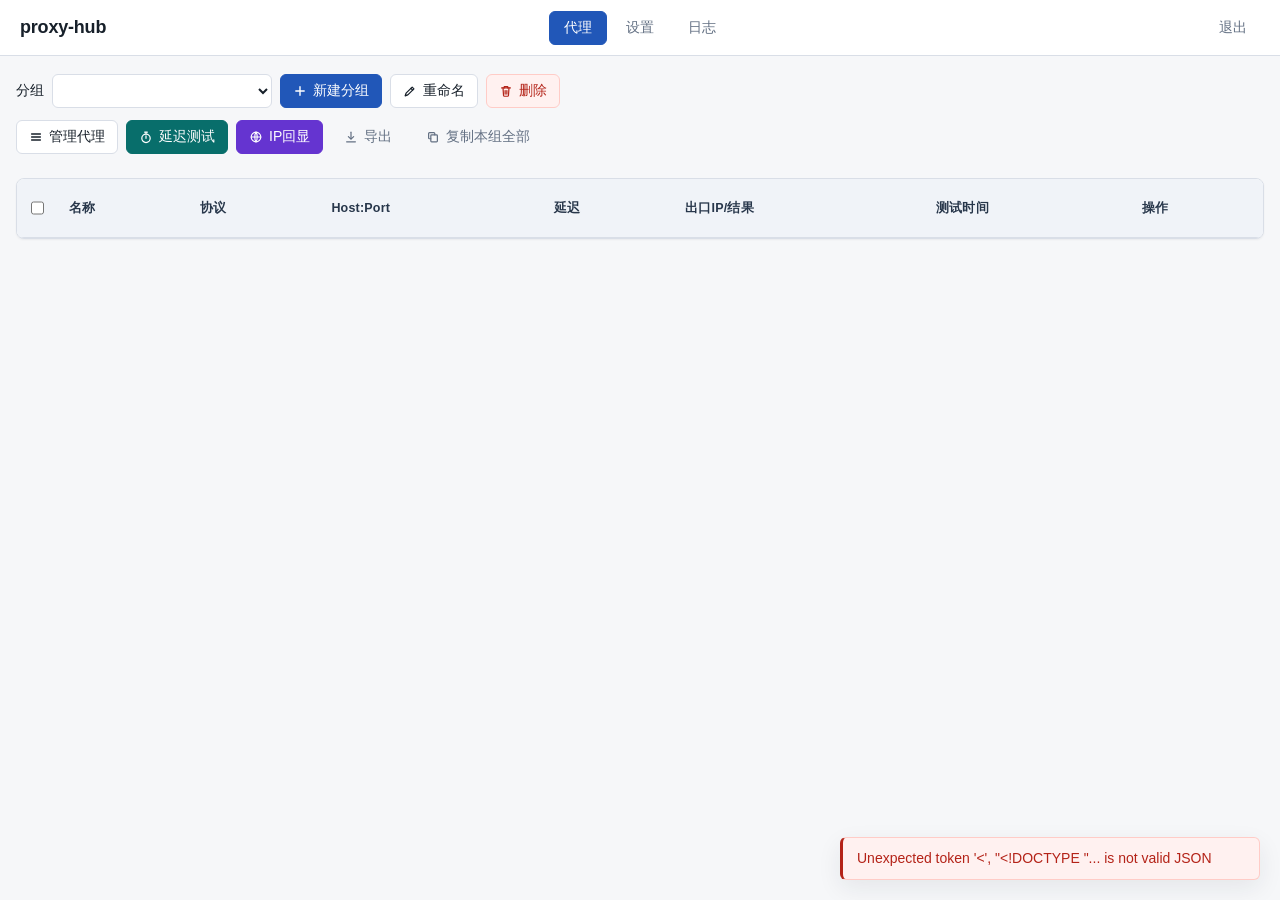
==== web/index.html @ 1da54f73 "Support socks5h proxy input" ====
<!doctype html>
<html lang="zh-CN">
<head>
  <meta charset="utf-8">
  <meta name="viewport" content="width=device-width, initial-scale=1">
  <title>proxy-hub</title>
  <link rel="stylesheet" href="./app.css">
  <script defer src="./app.js"></script>
</head>
<body data-page="app">
  <header class="topbar">
    <div class="brand">proxy-hub</div>
    <nav class="tabs" aria-label="主导航">
      <button class="tab active" data-tab="proxies">代理</button>
      <button class="tab" data-tab="settings">设置</button>
      <button class="tab" data-tab="logs">日志</button>
    </nav>
    <button id="logoutBtn" class="ghost">退出</button>
  </header>

  <main class="app-shell">
    <section id="notice" class="notice hidden" role="status" aria-live="polite"></section>

    <section id="proxiesView" class="view active">
      <div class="group-row">
        <label for="groupSelect">分组</label>
        <select id="groupSelect"></select>
        <button id="newGroupBtn">
          <svg viewBox="0 0 16 16" aria-hidden="true" fill="none" stroke="currentColor" stroke-width="1.6" stroke-linecap="round"><path d="M8 3.2v9.6M3.2 8h9.6"/></svg>
          新建分组
        </button>
        <button id="renameGroupBtn" class="secondary">
          <svg viewBox="0 0 16 16" aria-hidden="true" fill="none" stroke="currentColor" stroke-width="1.4" stroke-linecap="round" stroke-linejoin="round"><path d="m2.5 13.5 1-3 7-7 2 2-7 7-3 1z"/><path d="m9 5 2 2"/></svg>
          重命名
        </button>
        <button id="deleteGroupBtn" class="danger">
          <svg viewBox="0 0 16 16" aria-hidden="true" fill="none" stroke="currentColor" stroke-width="1.4" stroke-linecap="round" stroke-linejoin="round"><path d="M3 4.5h10"/><path d="M6 4.5V3h4v1.5"/><path d="m4.6 4.5.6 8.6a1 1 0 0 0 1 .9h3.6a1 1 0 0 0 1-.9l.6-8.6"/><path d="M7 7.5v4M9 7.5v4"/></svg>
          删除
        </button>
      </div>

      <div class="toolbar">
        <button id="bulkProxyBtn" class="secondary">
          <svg viewBox="0 0 16 16" aria-hidden="true" fill="none" stroke="currentColor" stroke-width="1.6" stroke-linecap="round"><path d="M3 4.5h10M3 8h10M3 11.5h10"/></svg>
          管理代理
        </button>
        <button id="latencyBtn" class="accent">
          <svg viewBox="0 0 16 16" aria-hidden="true" fill="none" stroke="currentColor" stroke-width="1.4" stroke-linecap="round"><circle cx="8" cy="9.5" r="4.8"/><path d="M8 9.5V6.8"/><path d="M6.5 2.5h3M8 4V2.5"/></svg>
          延迟测试
        </button>
        <button id="echoBtn" class="accent-alt">
          <svg viewBox="0 0 16 16" aria-hidden="true" fill="none" stroke="currentColor" stroke-width="1.3" stroke-linecap="round"><circle cx="8" cy="8" r="5.5"/><path d="M2.5 8h11"/><path d="M8 2.5c1.8 2 1.8 9 0 11M8 2.5c-1.8 2-1.8 9 0 11"/></svg>
          IP回显
        </button>
        <button id="exportBtn" class="ghost">
          <svg viewBox="0 0 16 16" aria-hidden="true" fill="none" stroke="currentColor" stroke-width="1.4" stroke-linecap="round" stroke-linejoin="round"><path d="M8 2.5v7.5"/><path d="m5 7.5 3 3 3-3"/><path d="M3 13.5h10"/></svg>
          导出
        </button>
        <button id="copyGroupBtn" class="ghost">
          <svg viewBox="0 0 16 16" aria-hidden="true" fill="none" stroke="currentColor" stroke-width="1.4" stroke-linecap="round" stroke-linejoin="round"><rect x="5.5" y="5.5" width="7.5" height="8" rx="1"/><path d="M10 5.5V4a1 1 0 0 0-1-1H4a1 1 0 0 0-1 1v5a1 1 0 0 0 1 1h1.5"/></svg>
          复制本组全部
        </button>
      </div>

      <div class="summary" id="summary"></div>

      <div class="table-wrap">
        <table>
          <thead>
            <tr>
              <th class="check"><input id="selectAll" type="checkbox" aria-label="全选"></th>
              <th>名称</th>
              <th>协议</th>
              <th>Host:Port</th>
              <th>延迟</th>
              <th>出口IP/结果</th>
              <th>测试时间</th>
              <th>操作</th>
            </tr>
          </thead>
          <tbody id="proxyRows"></tbody>
        </table>
      </div>
    </section>

    <section id="settingsView" class="view">
      <form id="settingsForm" class="settings-grid">
        <label>
          <span>并发数</span>
          <input name="concurrency" type="number" min="1" max="200" required>
        </label>
        <label>
          <span>单代理超时 ms</span>
          <input name="timeout_ms" type="number" min="500" max="60000" required>
        </label>
        <label>
          <span>延迟测试 URL</span>
          <select id="testUrlPreset">
            <option value="https://cp.cloudflare.com/generate_204">Cloudflare 204</option>
            <option value="https://www.google.com/generate_204">Google 204</option>
            <option value="custom">自定义</option>
          </select>
        </label>
        <label>
          <span>自定义 URL</span>
          <input name="test_url" type="url" required>
        </label>
        <label>
          <span>成功规则</span>
          <select id="expectedMode">
            <option value="2xx">2xx</option>
            <option value="status">指定状态码</option>
          </select>
        </label>
        <label>
          <span>期望状态码</span>
          <input name="expected_status" type="number" min="0" max="599" required>
        </label>
        <label>
          <span>绿色延迟上限 ms</span>
          <input name="low_latency_ms" type="number" min="1" max="60000" required>
        </label>
        <label>
          <span>红色延迟起点 ms</span>
          <input name="red_latency_ms" type="number" min="2" max="120000" required>
        </label>
        <label class="inline">
          <input name="log_to_file" type="checkbox">
          <span>写入日志文件</span>
        </label>
        <label>
          <span>日志最大 MB</span>
          <input name="log_max_mb" type="number" min="1" max="100" required>
        </label>
        <div class="form-actions">
          <button type="submit">保存</button>
        </div>
      </form>
    </section>

    <section id="logsView" class="view">
      <div class="toolbar">
        <button id="refreshLogsBtn">刷新</button>
        <span class="muted">自动刷新: 2s</span>
      </div>
      <pre id="logBox" class="log-box"></pre>
    </section>
  </main>

  <dialog id="bulkDialog" class="modal">
    <form method="dialog" class="modal-body">
      <h2>管理代理</h2>
      <p class="muted">每行一个代理，支持 socks5://、socks5h://、user:pass@host:port、host:port:user:pass。</p>
      <textarea id="bulkText" spellcheck="false"></textarea>
      <div id="bulkErrors" class="form-error"></div>
      <div class="modal-actions">
        <button id="replaceBulkBtn" type="button">替换整组</button>
        <button id="appendBulkBtn" type="button">追加去重</button>
        <button class="secondary" value="cancel">取消</button>
      </div>
    </form>
  </dialog>
</body>
</html>
---- web/app.css ----
:root {
  --bg: #f6f7f9;
  --bg-soft: #eef2f7;
  --panel: #ffffff;
  --text: #17202a;
  --muted: #637083;
  --line: #d9dee7;
  --primary: #2157b8;
  --primary-strong: #174596;
  --primary-soft: #e5edfb;
  --accent: #086e6b;
  --accent-strong: #054e4b;
  --accent-soft: #def2f0;
  --accent-alt: #6534d0;
  --accent-alt-strong: #4f24ad;
  --accent-alt-soft: #ece1fb;
  --danger: #b42318;
  --danger-bg: #fff1f0;
  --ok: #138a46;
  --ok-bg: #e6f5ec;
  --warn: #9a6700;
  --warn-bg: #fdf3d9;
  --bad: #c0342b;
  --bad-bg: #fde8e6;
  --shadow: 0 8px 24px rgba(31, 42, 55, 0.08);
  --shadow-sm: 0 1px 2px rgba(31, 42, 55, 0.06);
  --radius: 8px;
  --radius-sm: 6px;
  --radius-pill: 999px;
  --transition: 0.18s ease;
  font-family: "Segoe UI", "Microsoft YaHei", Arial, sans-serif;
}

* {
  box-sizing: border-box;
}

body {
  margin: 0;
  color: var(--text);
  background: var(--bg);
  font-size: 14px;
  letter-spacing: 0;
}

button,
input,
select,
textarea {
  font: inherit;
}

button {
  display: inline-flex;
  align-items: center;
  justify-content: center;
  gap: 6px;
  border: 1px solid var(--primary);
  background: var(--primary);
  color: #fff;
  min-height: 34px;
  padding: 0 12px;
  border-radius: var(--radius-sm);
  cursor: pointer;
  transition: background var(--transition), border-color var(--transition),
    color var(--transition), box-shadow var(--transition), transform var(--transition);
}

button:hover {
  background: var(--primary-strong);
  border-color: var(--primary-strong);
}

button svg {
  width: 14px;
  height: 14px;
  flex: none;
}

button:active:not(:disabled) {
  transform: translateY(1px);
}

button:focus-visible,
input:focus-visible,
select:focus-visible,
textarea:focus-visible {
  outline: 2px solid var(--primary);
  outline-offset: 2px;
}

button.secondary,
button.ghost {
  color: var(--text);
  background: #fff;
  border-color: var(--line);
}

button.secondary:hover,
button.ghost:hover {
  background: var(--bg-soft);
  border-color: var(--primary);
  color: var(--primary);
}

button.ghost {
  color: var(--muted);
  background: transparent;
  border-color: transparent;
}

button.ghost:hover {
  color: var(--text);
  background: var(--bg-soft);
  border-color: transparent;
}

button.accent {
  color: #fff;
  background: var(--accent);
  border-color: var(--accent);
}

button.accent:hover {
  background: var(--accent-strong);
  border-color: var(--accent-strong);
}

button.accent-alt {
  color: #fff;
  background: var(--accent-alt);
  border-color: var(--accent-alt);
}

button.accent-alt:hover {
  background: var(--accent-alt-strong);
  border-color: var(--accent-alt-strong);
}

button.danger {
  color: var(--danger);
  background: var(--danger-bg);
  border-color: #ffccc7;
}

button.danger:hover {
  background: #ffe1de;
  border-color: #ffccc7;
  color: var(--danger);
}

button:disabled {
  opacity: 0.55;
  cursor: not-allowed;
}

button.copied,
button.copied:hover {
  color: var(--ok);
  background: var(--ok-bg);
  border-color: #9fd8b5;
}

input,
select,
textarea {
  border: 1px solid var(--line);
  border-radius: var(--radius-sm);
  background: #fff;
  color: var(--text);
  min-height: 34px;
  padding: 6px 9px;
  transition: border-color var(--transition), box-shadow var(--transition);
}

input:focus,
select:focus,
textarea:focus {
  outline: none;
  border-color: var(--primary);
  box-shadow: 0 0 0 3px var(--primary-soft);
}

textarea {
  min-height: 280px;
  resize: vertical;
  font-family: Consolas, "Courier New", monospace;
}

.login-page {
  min-height: 100vh;
  display: grid;
  place-items: center;
  background:
    radial-gradient(circle at top, var(--primary-soft), transparent 55%),
    var(--bg);
}

.login-shell {
  width: min(420px, calc(100vw - 32px));
}

.login-panel {
  background: var(--panel);
  border: 1px solid var(--line);
  border-radius: var(--radius);
  box-shadow: var(--shadow);
  padding: 32px 28px;
}

.login-panel h1 {
  margin: 0 0 24px;
  font-size: 28px;
  font-weight: 700;
  letter-spacing: -0.4px;
}

.login-form {
  display: grid;
  gap: 12px;
}

.login-form button {
  width: 100%;
}

.topbar {
  position: sticky;
  top: 0;
  z-index: 10;
  display: grid;
  grid-template-columns: 1fr auto 1fr;
  align-items: center;
  gap: 20px;
  min-height: 56px;
  padding: 0 20px;
  background: rgba(255, 255, 255, 0.92);
  backdrop-filter: saturate(180%) blur(8px);
  -webkit-backdrop-filter: saturate(180%) blur(8px);
  border-bottom: 1px solid var(--line);
}

.brand {
  justify-self: start;
  font-weight: 700;
  font-size: 18px;
  letter-spacing: -0.2px;
}

.tabs {
  display: flex;
  justify-content: center;
  gap: 4px;
}

#logoutBtn {
  justify-self: end;
}

.tab {
  color: var(--muted);
  background: transparent;
  border-color: transparent;
  padding: 0 14px;
}

.tab:hover {
  color: var(--text);
  background: var(--bg-soft);
  border-color: transparent;
}

.tab.active {
  color: #fff;
  background: var(--primary);
  border-color: var(--primary);
}

.tab.active:hover {
  background: var(--primary-strong);
  color: #fff;
}

.app-shell {
  width: min(1280px, calc(100vw - 32px));
  margin: 18px auto 32px;
}

.view {
  display: none;
}

.view.active {
  display: block;
}

.notice {
  position: fixed;
  right: 20px;
  bottom: 20px;
  z-index: 40;
  width: min(420px, calc(100vw - 32px));
  margin: 0;
  padding: 10px 14px;
  border: 1px solid var(--line);
  border-left: 3px solid var(--primary);
  border-radius: var(--radius-sm);
  background: var(--panel);
  box-shadow: var(--shadow);
  line-height: 1.5;
  animation: notice-in 0.24s ease;
}

.notice.error {
  border-color: #ffccc7;
  border-left-color: var(--danger);
  background: var(--danger-bg);
  color: var(--danger);
}

@keyframes notice-in {
  from {
    opacity: 0;
    transform: translateY(8px);
  }
  to {
    opacity: 1;
    transform: translateY(0);
  }
}

.hidden {
  display: none;
}

.group-row,
.toolbar {
  display: flex;
  flex-wrap: wrap;
  align-items: center;
  gap: 8px;
  margin-bottom: 12px;
}

.group-row select {
  min-width: 220px;
}

.summary {
  display: flex;
  flex-wrap: wrap;
  gap: 8px;
  margin: 12px 0;
}

.summary .chip {
  display: inline-flex;
  align-items: center;
  gap: 6px;
  padding: 4px 10px;
  background: var(--panel);
  border: 1px solid var(--line);
  border-radius: var(--radius-pill);
  color: var(--muted);
  font-size: 12.5px;
  line-height: 1.5;
  white-space: nowrap;
}

.summary .chip strong {
  color: var(--text);
  font-weight: 600;
}

.summary .chip.empty {
  background: transparent;
  border-style: dashed;
}

.table-wrap {
  overflow: auto;
  background: var(--panel);
  border: 1px solid var(--line);
  border-radius: var(--radius);
  box-shadow: var(--shadow-sm);
}

table {
  width: 100%;
  min-width: 920px;
  border-collapse: collapse;
}

th,
td {
  padding: 9px 10px;
  border-bottom: 1px solid var(--line);
  text-align: left;
  vertical-align: middle;
}

th {
  background: #f0f3f8;
  font-weight: 600;
  color: #27364a;
  font-size: 12.5px;
  letter-spacing: 0.2px;
}

tbody tr {
  transition: background var(--transition);
}

tbody tr:not(.empty):hover td {
  background: #f6f9fd;
}

tr.empty td {
  padding: 36px 12px;
  text-align: center;
  color: var(--muted);
  font-size: 13px;
}

tr:last-child td {
  border-bottom: 0;
}

.check {
  width: 42px;
}

.mono {
  font-family: Consolas, "Courier New", monospace;
}

.cell-actions {
  display: flex;
  flex-wrap: wrap;
  gap: 6px;
}

.cell-actions button {
  min-height: 28px;
  padding: 0 10px;
  font-size: 12.5px;
}

.label-input {
  width: 150px;
}

.lat-ok,
.lat-warn,
.lat-bad,
.result-error {
  display: inline-flex;
  align-items: center;
  padding: 2px 10px;
  border-radius: var(--radius-pill);
  font-size: 12.5px;
  font-weight: 600;
  letter-spacing: 0.2px;
}

.lat-ok {
  color: var(--ok);
  background: var(--ok-bg);
}

.lat-warn {
  color: var(--warn);
  background: var(--warn-bg);
}

.lat-bad,
.result-error {
  color: var(--bad);
  background: var(--bad-bg);
}

.echo-cell {
  display: inline-flex;
  align-items: center;
  gap: 8px;
  flex-wrap: wrap;
  max-width: 100%;
}

.echo-ip {
  display: inline-flex;
  align-items: center;
  min-height: 0;
  margin: 0;
  padding: 2px 6px;
  border: 0;
  background: transparent;
  color: var(--text);
  font-family: Consolas, "Courier New", monospace;
  font-weight: 600;
  letter-spacing: 0.1px;
  border-radius: var(--radius-sm);
  cursor: pointer;
}

.echo-ip:hover {
  background: var(--primary-soft);
  color: var(--primary-strong);
}

.echo-ip.copied,
.echo-ip.copied:hover {
  background: var(--ok-bg);
  color: var(--ok);
}

.echo-cc {
  display: inline-flex;
  align-items: center;
  padding: 1px 7px;
  border-radius: var(--radius-sm);
  background: var(--bg-soft);
  color: var(--text);
  font-size: 12px;
  font-weight: 600;
  letter-spacing: 0.4px;
}

.echo-asn {
  color: var(--muted);
  font-size: 12.5px;
  font-family: Consolas, "Courier New", monospace;
}

.muted {
  color: var(--muted);
}

.settings-grid {
  display: grid;
  grid-template-columns: repeat(2, minmax(220px, 1fr));
  gap: 14px 18px;
  background: var(--panel);
  border: 1px solid var(--line);
  border-radius: var(--radius);
  box-shadow: var(--shadow-sm);
  padding: 20px;
}

.settings-grid label {
  display: grid;
  gap: 6px;
}

.settings-grid label.inline {
  grid-template-columns: auto 1fr;
  align-items: center;
  gap: 10px;
}

.form-actions {
  grid-column: 1 / -1;
}

.form-error {
  min-height: 20px;
  color: var(--danger);
}

.log-box {
  min-height: 460px;
  margin: 0;
  padding: 16px;
  overflow: auto;
  background: #101820;
  color: #d7e1ea;
  border: 1px solid #0a1118;
  border-radius: var(--radius);
  box-shadow: var(--shadow-sm);
  line-height: 1.55;
  font-family: Consolas, "Courier New", monospace;
  font-size: 12.5px;
}

.modal {
  width: min(720px, calc(100vw - 32px));
  border: 1px solid var(--line);
  border-radius: var(--radius);
  box-shadow: var(--shadow);
  padding: 0;
}

.modal::backdrop {
  background: rgba(12, 18, 28, 0.45);
  backdrop-filter: blur(2px);
  -webkit-backdrop-filter: blur(2px);
}

.modal-body {
  display: grid;
  gap: 12px;
  padding: 18px;
}

.modal-body h2 {
  margin: 0;
  font-size: 18px;
}

.modal-body p {
  margin: 0;
}

.modal-actions {
  display: flex;
  justify-content: flex-end;
  flex-wrap: wrap;
  gap: 8px;
}

@media (max-width: 760px) {
  .topbar {
    grid-template-columns: 1fr;
    gap: 8px;
    padding: 10px 14px;
  }

  .tabs {
    justify-content: center;
  }

  .settings-grid {
    grid-template-columns: 1fr;
  }
}

@media (prefers-reduced-motion: reduce) {
  *,
  *::before,
  *::after {
    animation-duration: 0.01ms !important;
    animation-iteration-count: 1 !important;
    transition-duration: 0.01ms !important;
  }
}
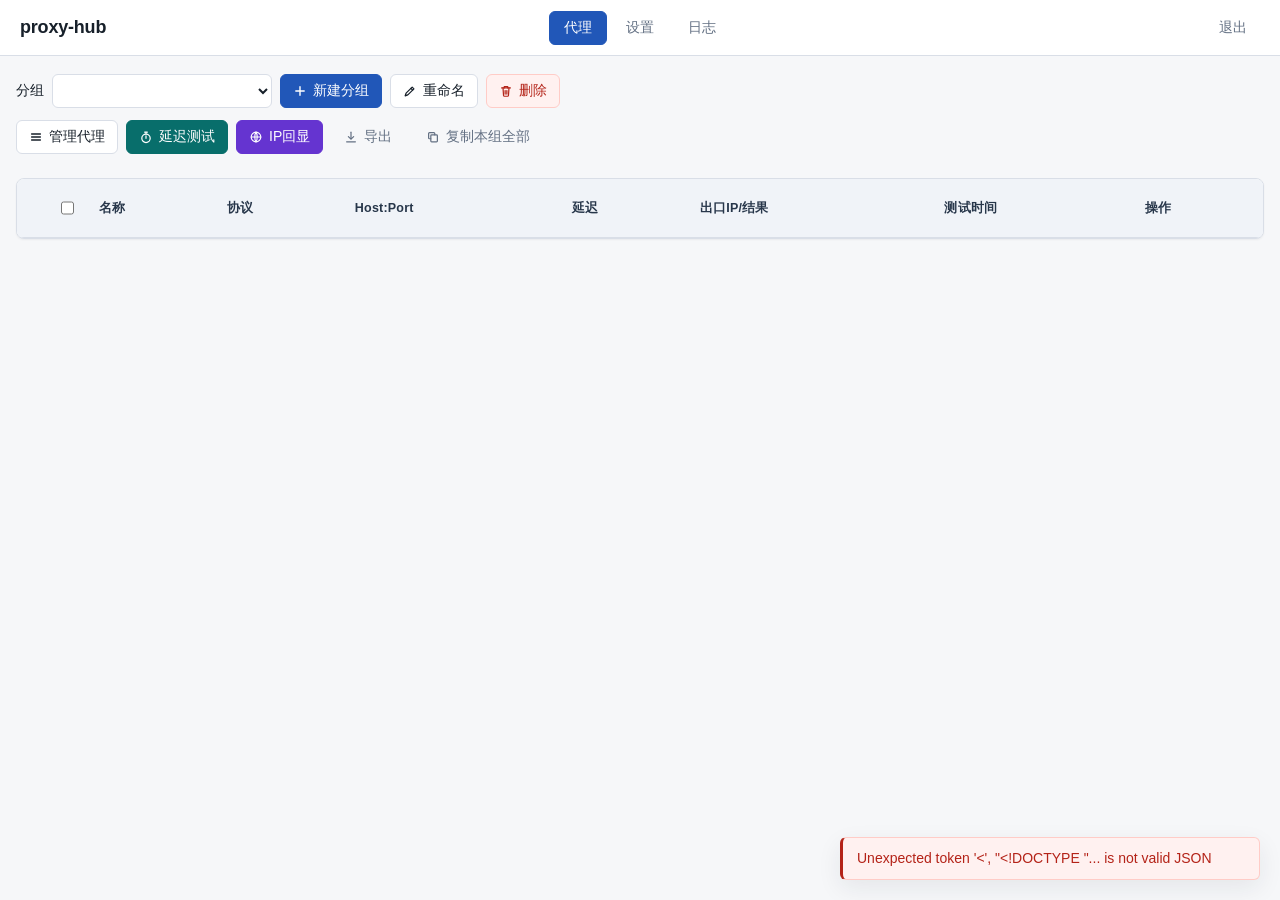
==== commit 2c52c805: "Add drag-to-reorder for proxies via handle column" ====
--- a/web/index.html
+++ b/web/index.html
@@ -68,6 +68,7 @@
         <table>
           <thead>
             <tr>
+              <th class="drag-col" aria-hidden="true"></th>
               <th class="check"><input id="selectAll" type="checkbox" aria-label="全选"></th>
               <th>名称</th>
               <th>协议</th>
--- a/web/app.css
+++ b/web/app.css
@@ -430,6 +430,49 @@
   width: 42px;
 }
 
+.drag-col {
+  width: 30px;
+  text-align: center;
+  padding-left: 4px;
+  padding-right: 4px;
+}
+
+.drag-handle {
+  display: inline-flex;
+  align-items: center;
+  justify-content: center;
+  width: 18px;
+  height: 22px;
+  color: var(--muted);
+  cursor: grab;
+  touch-action: none;
+}
+
+.drag-handle svg {
+  width: 14px;
+  height: 14px;
+}
+
+.drag-handle:hover {
+  color: var(--accent);
+}
+
+.drag-handle:active {
+  cursor: grabbing;
+}
+
+tr.dragging {
+  opacity: 0.45;
+}
+
+tr.drop-before td {
+  box-shadow: inset 0 2px 0 var(--accent);
+}
+
+tr.drop-after td {
+  box-shadow: inset 0 -2px 0 var(--accent);
+}
+
 .mono {
   font-family: Consolas, "Courier New", monospace;
 }
@@ -453,6 +496,7 @@
 .lat-ok,
 .lat-warn,
 .lat-bad,
+.lat-pending,
 .result-error {
   display: inline-flex;
   align-items: center;
@@ -477,6 +521,17 @@
 .result-error {
   color: var(--bad);
   background: var(--bad-bg);
+}
+
+.lat-pending {
+  color: var(--muted);
+  background: var(--bg-soft);
+  animation: pending-pulse 1.1s ease-in-out infinite;
+}
+
+@keyframes pending-pulse {
+  0%, 100% { opacity: 0.55; }
+  50% { opacity: 1; }
 }
 
 .echo-cell {
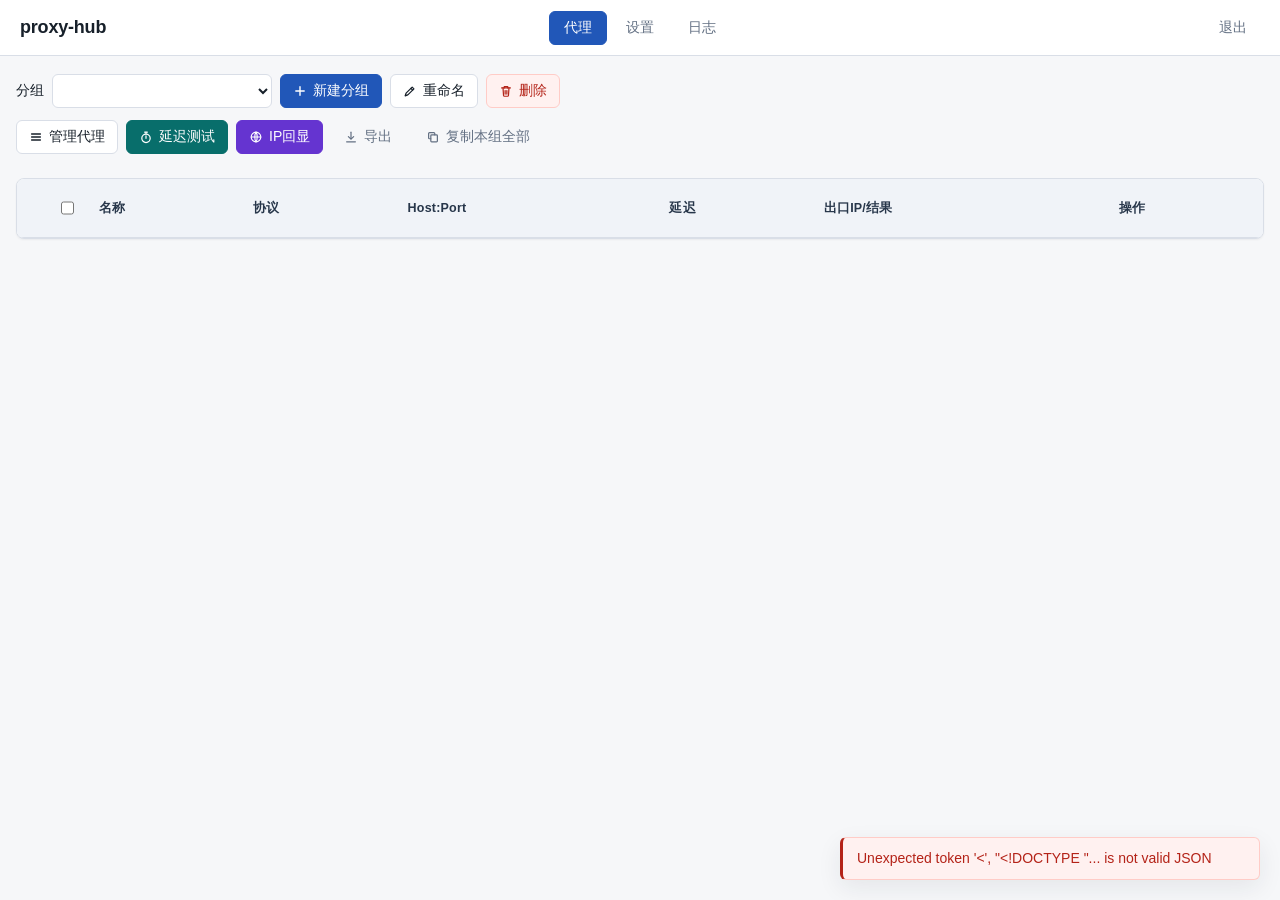
==== commit 666c2f78: "Remove test time column from proxy table" ====
--- a/web/index.html
+++ b/web/index.html
@@ -75,7 +75,6 @@
               <th>Host:Port</th>
               <th>延迟</th>
               <th>出口IP/结果</th>
-              <th>测试时间</th>
               <th>操作</th>
             </tr>
           </thead>
@@ -155,8 +154,7 @@
       <textarea id="bulkText" spellcheck="false"></textarea>
       <div id="bulkErrors" class="form-error"></div>
       <div class="modal-actions">
-        <button id="replaceBulkBtn" type="button">替换整组</button>
-        <button id="appendBulkBtn" type="button">追加去重</button>
+        <button id="saveBulkBtn" type="button">保存</button>
         <button class="secondary" value="cancel">取消</button>
       </div>
     </form>
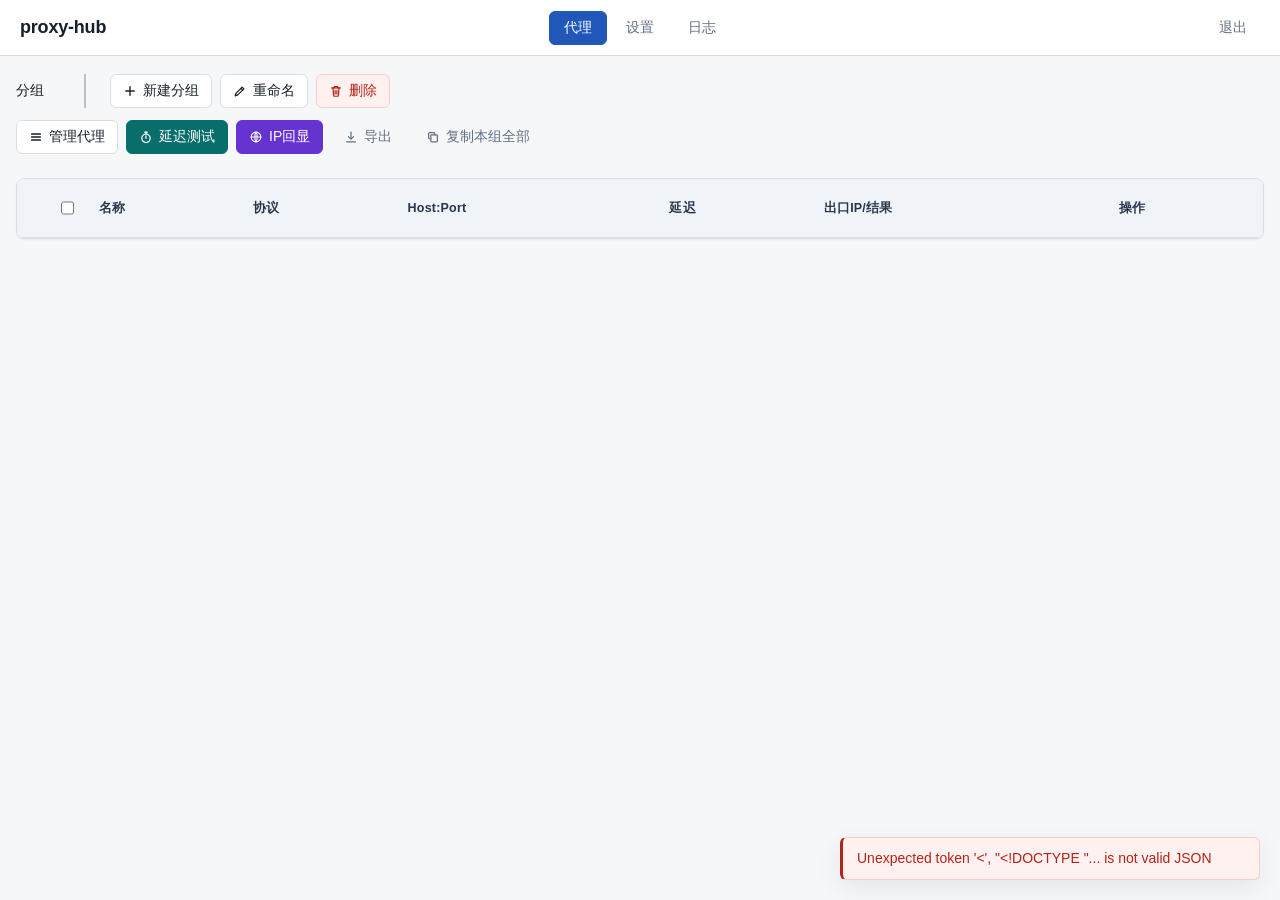
==== commit b5d5537e: "Replace group selector with tabs" ====
--- a/web/index.html
+++ b/web/index.html
@@ -23,20 +23,22 @@
 
     <section id="proxiesView" class="view active">
       <div class="group-row">
-        <label for="groupSelect">分组</label>
-        <select id="groupSelect"></select>
-        <button id="newGroupBtn">
-          <svg viewBox="0 0 16 16" aria-hidden="true" fill="none" stroke="currentColor" stroke-width="1.6" stroke-linecap="round"><path d="M8 3.2v9.6M3.2 8h9.6"/></svg>
-          新建分组
-        </button>
-        <button id="renameGroupBtn" class="secondary">
-          <svg viewBox="0 0 16 16" aria-hidden="true" fill="none" stroke="currentColor" stroke-width="1.4" stroke-linecap="round" stroke-linejoin="round"><path d="m2.5 13.5 1-3 7-7 2 2-7 7-3 1z"/><path d="m9 5 2 2"/></svg>
-          重命名
-        </button>
-        <button id="deleteGroupBtn" class="danger">
-          <svg viewBox="0 0 16 16" aria-hidden="true" fill="none" stroke="currentColor" stroke-width="1.4" stroke-linecap="round" stroke-linejoin="round"><path d="M3 4.5h10"/><path d="M6 4.5V3h4v1.5"/><path d="m4.6 4.5.6 8.6a1 1 0 0 0 1 .9h3.6a1 1 0 0 0 1-.9l.6-8.6"/><path d="M7 7.5v4M9 7.5v4"/></svg>
-          删除
-        </button>
+        <span class="group-label">分组</span>
+        <div id="groupTabs" class="group-tabs" role="tablist" aria-label="代理分组"></div>
+        <div class="group-actions" aria-label="分组操作">
+          <button id="newGroupBtn" class="secondary">
+            <svg viewBox="0 0 16 16" aria-hidden="true" fill="none" stroke="currentColor" stroke-width="1.6" stroke-linecap="round"><path d="M8 3.2v9.6M3.2 8h9.6"/></svg>
+            新建分组
+          </button>
+          <button id="renameGroupBtn" class="secondary">
+            <svg viewBox="0 0 16 16" aria-hidden="true" fill="none" stroke="currentColor" stroke-width="1.4" stroke-linecap="round" stroke-linejoin="round"><path d="m2.5 13.5 1-3 7-7 2 2-7 7-3 1z"/><path d="m9 5 2 2"/></svg>
+            重命名
+          </button>
+          <button id="deleteGroupBtn" class="danger">
+            <svg viewBox="0 0 16 16" aria-hidden="true" fill="none" stroke="currentColor" stroke-width="1.4" stroke-linecap="round" stroke-linejoin="round"><path d="M3 4.5h10"/><path d="M6 4.5V3h4v1.5"/><path d="m4.6 4.5.6 8.6a1 1 0 0 0 1 .9h3.6a1 1 0 0 0 1-.9l.6-8.6"/><path d="M7 7.5v4M9 7.5v4"/></svg>
+            删除
+          </button>
+        </div>
       </div>
 
       <div class="toolbar">
@@ -150,7 +152,7 @@
   <dialog id="bulkDialog" class="modal">
     <form method="dialog" class="modal-body">
       <h2>管理代理</h2>
-      <p class="muted">每行一个代理，支持 socks5://、socks5h://、user:pass@host:port、host:port:user:pass。</p>
+      <p class="muted">每行一个代理，支持 socks5://、socks5h://、http://、https://、user:pass@host:port、host:port:user:pass。</p>
       <textarea id="bulkText" spellcheck="false"></textarea>
       <div id="bulkErrors" class="form-error"></div>
       <div class="modal-actions">
--- a/web/app.css
+++ b/web/app.css
@@ -334,16 +334,64 @@
 }
 
 .group-row,
+.group-actions,
 .toolbar {
   display: flex;
+  align-items: center;
+  gap: 8px;
+}
+
+.toolbar {
   flex-wrap: wrap;
-  align-items: center;
-  gap: 8px;
   margin-bottom: 12px;
 }
 
-.group-row select {
-  min-width: 220px;
+.group-row {
+  overflow-x: auto;
+  margin-bottom: 12px;
+  scrollbar-width: none;
+}
+
+.group-row::-webkit-scrollbar {
+  display: none;
+}
+
+.group-actions {
+  flex: none;
+  margin-left: 24px;
+  padding-left: 24px;
+  border-left: 2px solid #b8c0cc;
+}
+
+.group-label {
+  flex: none;
+}
+
+.group-tabs {
+  display: flex;
+  flex: none;
+  gap: 6px;
+}
+
+.group-tab {
+  flex: none;
+  color: var(--text);
+  background: var(--panel);
+  border-color: var(--line);
+  white-space: nowrap;
+}
+
+.group-tab:hover {
+  color: var(--primary);
+  background: var(--primary-soft);
+  border-color: var(--primary);
+}
+
+.group-tab.active,
+.group-tab.active:hover {
+  color: #fff;
+  background: var(--primary);
+  border-color: var(--primary);
 }
 
 .summary {
@@ -545,6 +593,7 @@
 .echo-ip {
   display: inline-flex;
   align-items: center;
+  max-width: 18ch;
   min-height: 0;
   margin: 0;
   padding: 2px 6px;
@@ -556,6 +605,9 @@
   letter-spacing: 0.1px;
   border-radius: var(--radius-sm);
   cursor: pointer;
+  overflow: hidden;
+  text-overflow: ellipsis;
+  white-space: nowrap;
 }
 
 .echo-ip:hover {
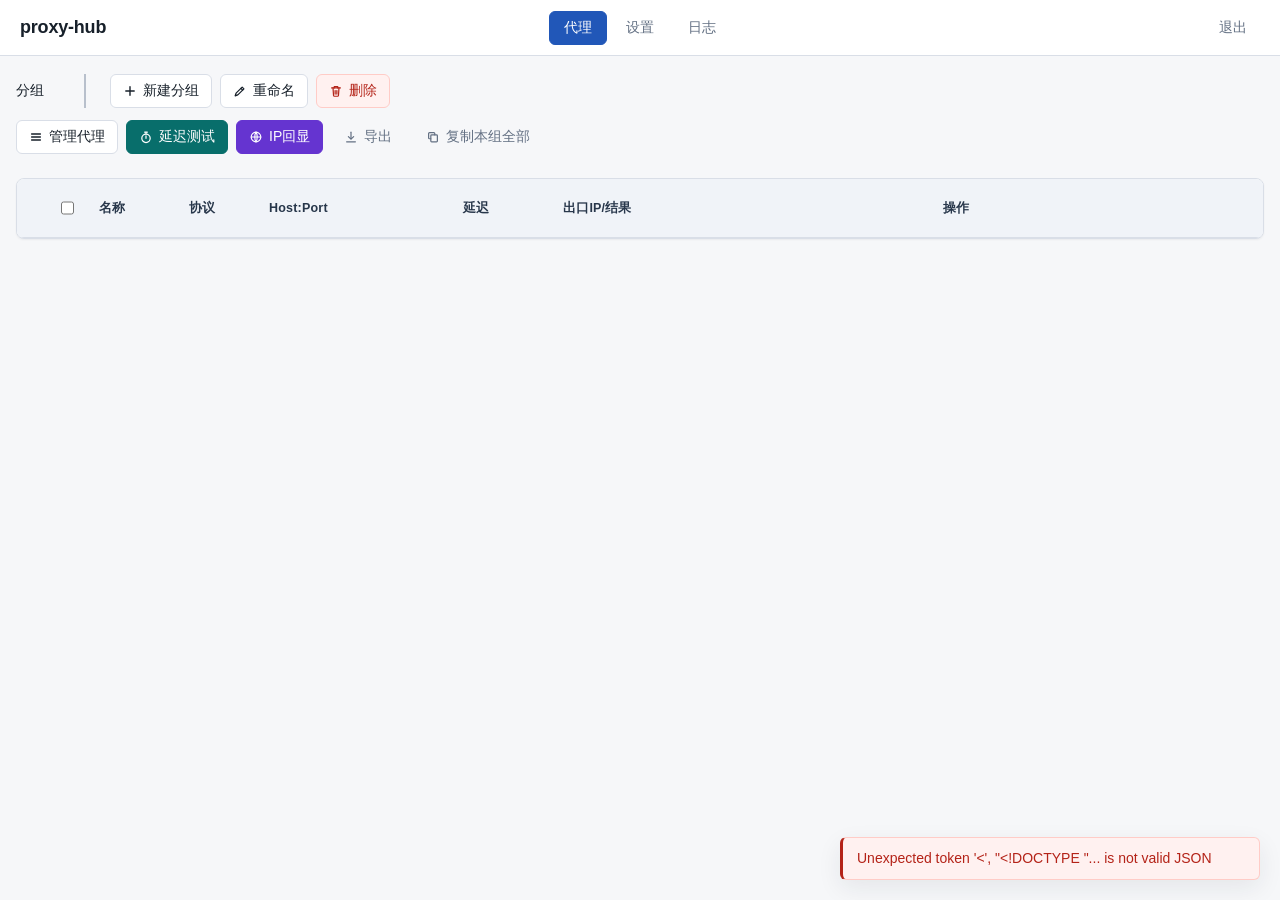
==== commit c32cbc6b: "Stabilize proxy table layout" ====
--- a/web/index.html
+++ b/web/index.html
@@ -72,12 +72,12 @@
             <tr>
               <th class="drag-col" aria-hidden="true"></th>
               <th class="check"><input id="selectAll" type="checkbox" aria-label="全选"></th>
-              <th>名称</th>
-              <th>协议</th>
+              <th class="name-col">名称</th>
+              <th class="scheme-col">协议</th>
               <th>Host:Port</th>
-              <th>延迟</th>
-              <th>出口IP/结果</th>
-              <th>操作</th>
+              <th class="latency-col">延迟</th>
+              <th class="echo-col">出口IP/结果</th>
+              <th class="actions-col">操作</th>
             </tr>
           </thead>
           <tbody id="proxyRows"></tbody>
--- a/web/app.css
+++ b/web/app.css
@@ -435,7 +435,8 @@
 
 table {
   width: 100%;
-  min-width: 920px;
+  min-width: 1200px;
+  table-layout: fixed;
   border-collapse: collapse;
 }
 
@@ -485,6 +486,26 @@
   padding-right: 4px;
 }
 
+.name-col {
+  width: 90px;
+}
+
+.scheme-col {
+  width: 80px;
+}
+
+.latency-col {
+  width: 100px;
+}
+
+.echo-col {
+  width: 380px;
+}
+
+.actions-col {
+  width: 330px;
+}
+
 .drag-handle {
   display: inline-flex;
   align-items: center;
@@ -525,20 +546,42 @@
   font-family: Consolas, "Courier New", monospace;
 }
 
+.host-address {
+  display: block;
+  width: 100%;
+  overflow: hidden;
+  text-overflow: ellipsis;
+  white-space: nowrap;
+}
+
 .cell-actions {
   display: flex;
-  flex-wrap: wrap;
+  flex-wrap: nowrap;
   gap: 6px;
 }
 
 .cell-actions button {
   min-height: 28px;
   padding: 0 10px;
+  gap: 4px;
   font-size: 12.5px;
 }
 
+.cell-actions button svg {
+  width: 12px;
+  height: 12px;
+}
+
+.action-divider {
+  flex: none;
+  width: 1px;
+  height: 18px;
+  align-self: center;
+  background: #b8c0cc;
+}
+
 .label-input {
-  width: 150px;
+  width: 100%;
 }
 
 .lat-ok,
@@ -586,14 +629,14 @@
   display: inline-flex;
   align-items: center;
   gap: 8px;
-  flex-wrap: wrap;
+  flex-wrap: nowrap;
   max-width: 100%;
 }
 
 .echo-ip {
-  display: inline-flex;
-  align-items: center;
-  max-width: 18ch;
+  display: inline-block;
+  min-width: 0;
+  max-width: 28ch;
   min-height: 0;
   margin: 0;
   padding: 2px 6px;
@@ -603,6 +646,8 @@
   font-family: Consolas, "Courier New", monospace;
   font-weight: 600;
   letter-spacing: 0.1px;
+  text-align: left;
+  vertical-align: middle;
   border-radius: var(--radius-sm);
   cursor: pointer;
   overflow: hidden;
@@ -623,6 +668,7 @@
 
 .echo-cc {
   display: inline-flex;
+  flex: none;
   align-items: center;
   padding: 1px 7px;
   border-radius: var(--radius-sm);
@@ -634,6 +680,7 @@
 }
 
 .echo-asn {
+  flex: none;
   color: var(--muted);
   font-size: 12.5px;
   font-family: Consolas, "Courier New", monospace;
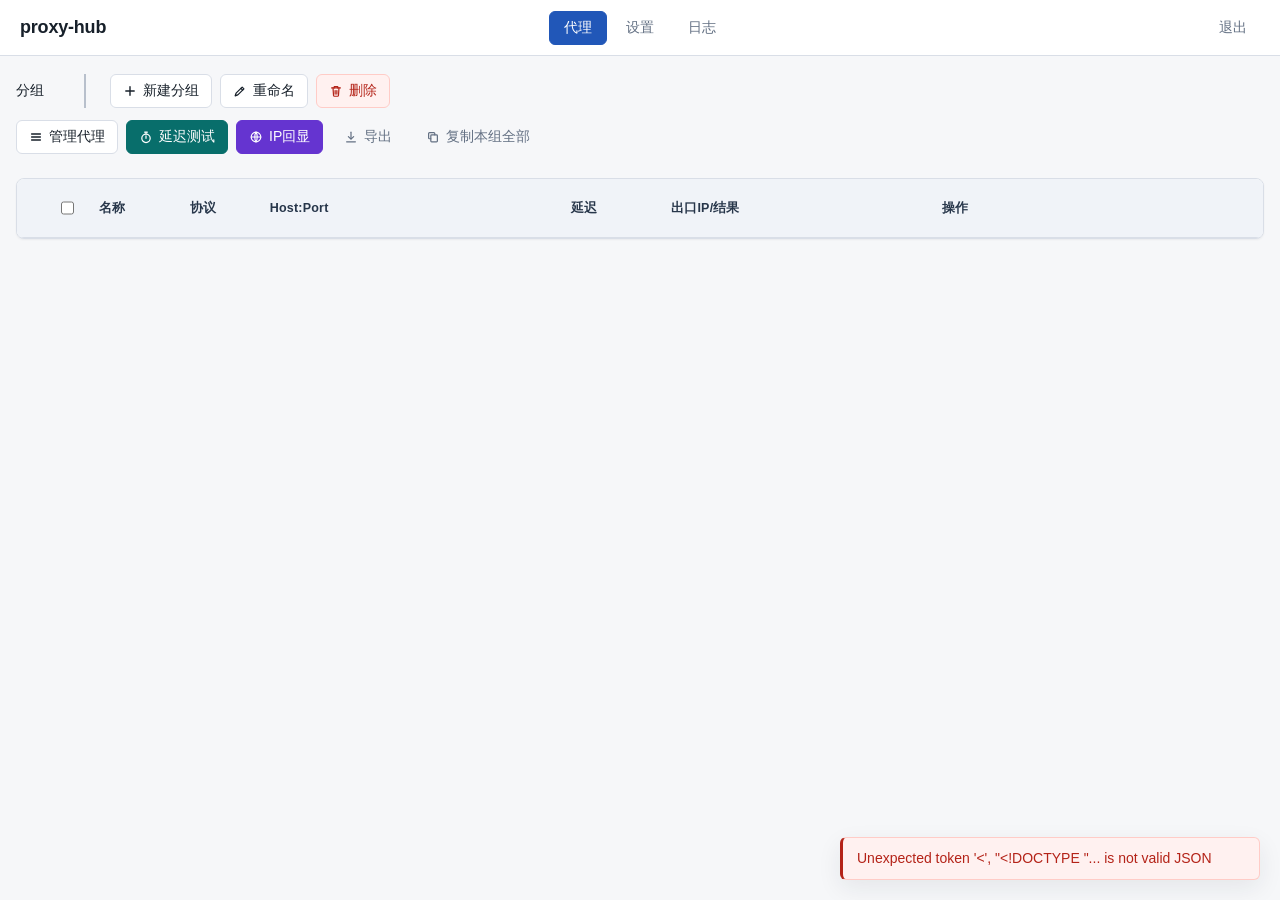
==== commit c920426e: "Expand proxy address column" ====
--- a/web/index.html
+++ b/web/index.html
@@ -74,7 +74,7 @@
               <th class="check"><input id="selectAll" type="checkbox" aria-label="全选"></th>
               <th class="name-col">名称</th>
               <th class="scheme-col">协议</th>
-              <th>Host:Port</th>
+              <th class="host-col">Host:Port</th>
               <th class="latency-col">延迟</th>
               <th class="echo-col">出口IP/结果</th>
               <th class="actions-col">操作</th>
--- a/web/app.css
+++ b/web/app.css
@@ -435,7 +435,7 @@
 
 table {
   width: 100%;
-  min-width: 1200px;
+  min-width: 1240px;
   table-layout: fixed;
   border-collapse: collapse;
 }
@@ -494,12 +494,16 @@
   width: 80px;
 }
 
+.host-col {
+  width: 300px;
+}
+
 .latency-col {
   width: 100px;
 }
 
 .echo-col {
-  width: 380px;
+  width: 270px;
 }
 
 .actions-col {
